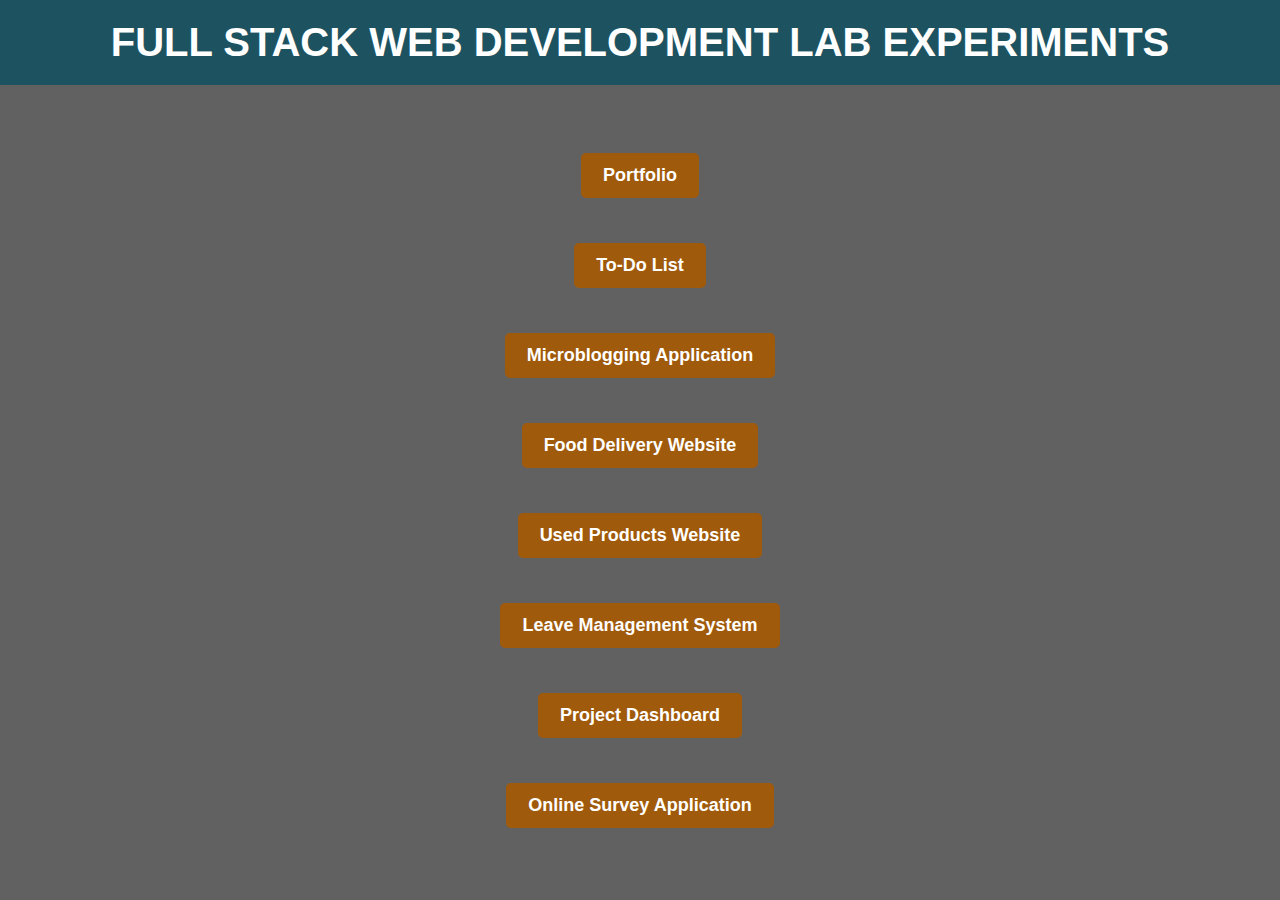
==== index.html @ df1161e8 "Create index.html" ====
<!DOCTYPE html>
<html lang="en">
<head>
    <meta charset="UTF-8">
    <meta name="viewport" content="width=device-width, initial-scale=1.0">
    <title>My Page</title>
    <style>
        body {
            font-family: Arial, sans-serif;
            background-image: url('bg.jpg'); /* Ensure bg.jpg is uploaded */
            background-repeat: no-repeat;
            background-position: center;
            background-size: cover; /* Cover the entire viewport */
            position: relative; /* Position for overlay */
            color: #f0f0f0; /* Light text color for contrast */
            margin: 0;
            padding: 0;
            display: flex;
            flex-direction: column;
            height: 100vh;
        }

        /* Dark overlay */
        body::before {
            content: '';
            position: absolute;
            top: 0;
            left: 0;
            width: 100%;
            height: 100%;
            background-color: rgba(30, 30, 30, 0.7); /* Dark overlay with transparency */
            z-index: 1; /* Layer it below the text */
        }

        h1 {
            color: white;
            font-size: 40px;
            margin: 0;
            position: fixed;
            top: 0;
            left: 0;
            width: 100%;
            text-align: center;
            background-color: #1d5361;
            z-index: 1000;
            padding: 20px;
            box-sizing: border-box;
        }

        .content {
            margin-top: 80px; /* Add margin to push content below the fixed heading */
            display: flex;
            flex-direction: column;
            align-items: center;
            justify-content: center;
            height: calc(100vh - 80px); /* Adjust height to fit the viewport minus the heading */
            text-align: center;
            z-index: 2; /* Ensure content is above the overlay */
        }

        ul {
            list-style: none;
            padding: 0;
            margin: 0;
        }

        li {
            margin: 15px 0;
            font-size: 24px;
        }

        a {
            text-decoration: none;
            color: #e6dfdf; /* Light color for links */
            font-weight: bold;
            transition: color 0.3s;
        }

        a:hover {
            color: #1c1c1d; /* Change color on hover */
        }

        .button {
            display: inline-block;
            padding: 10px 20px;
            margin: 15px 0;
            font-size: 18px;
            color: white;
            background-color: #a05a0b;
            text-align: center;
            text-decoration: none;
            border-radius: 5px;
            border: 2px solid #a05a0b;
            transition: background-color 0.3s, border-color 0.3s;
        }

        .button:hover {
            background-color: #2fa0bd;
            border-color: #2fa0bd;
        }
    </style>
</head>
<body>
    <h1>FULL STACK WEB DEVELOPMENT LAB EXPERIMENTS</h1>
    <div class="content">
        <ul>
            <li><a class="button" href="https://kavya383.github.io/FSWD/portfolio/port.html" target="_blank">Portfolio</a></li>
            <li><a class="button" href="https://kavya383.github.io/FSWD/todolist/login.html" target="_blank">To-Do List</a></li>
            <li><a class="button" href="https://kavya383.github.io/FSWD/microblog/index.html" target="_blank">Microblogging Application</a></li>
            <li><a class="button" href="https://kavya383.github.io/FSWD/fooddelivery/login.html" target="_blank">Food Delivery Website</a></li>
            <li><a class="button" href="https://kavya383.github.io/FSWD/classified/login.html" target="_blank">Used Products Website</a></li>
            <li><a class="button" href="https://kavya383.github.io/FSWD/leavemanagement/index.html" target="_blank">Leave Management System</a></li>
            <li><a class="button" href="https://kavya383.github.io/FSWD/dashboard/index.html" target="_blank">  Project Dashboard</a></li>
            <li><a class="button" href="https://kavya383.github.io/FSWD/onlinesurvey/index.html" target="_blank"> Online Survey Application  </a></li>
        </ul>
    </div>
</body>
</html>
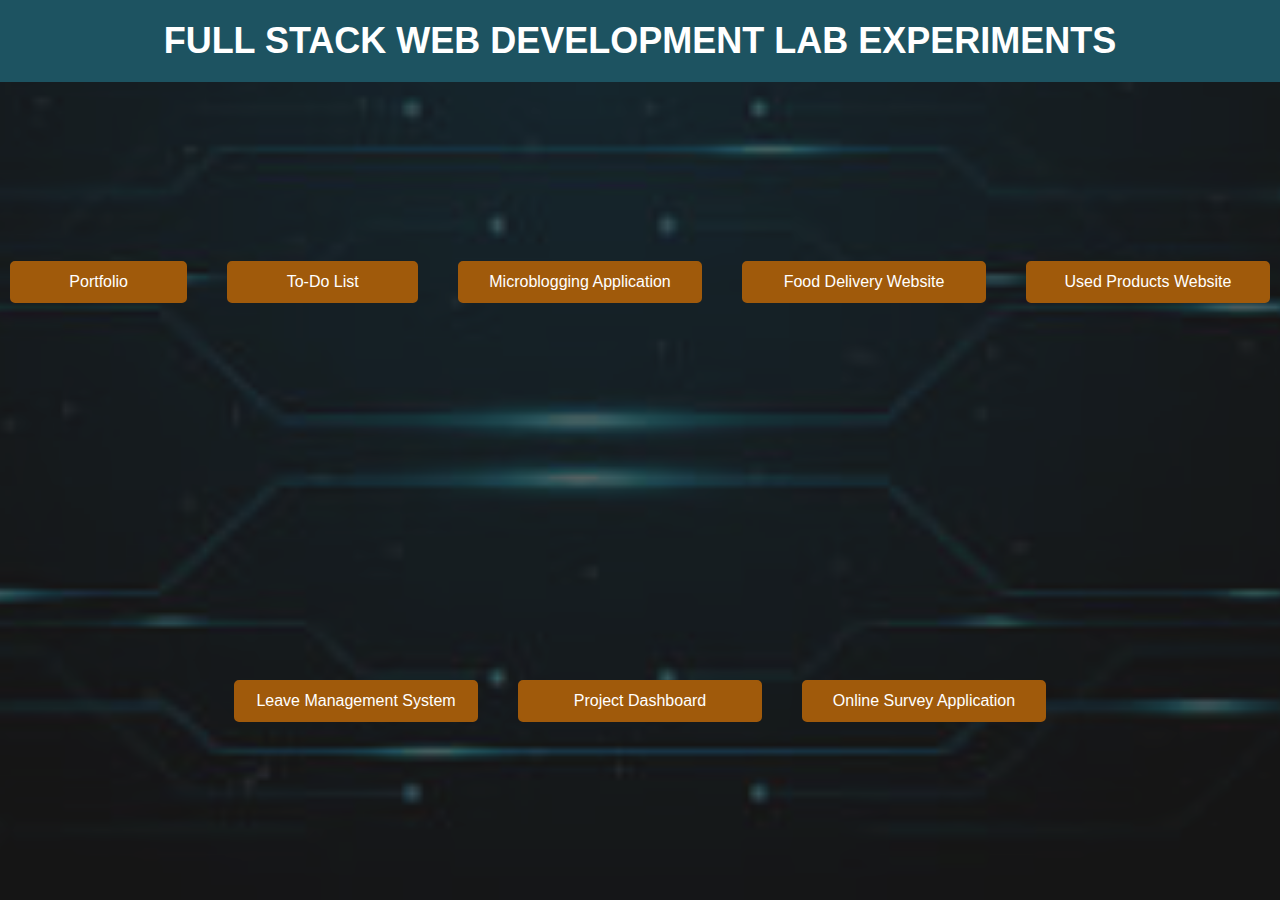
==== commit 654a0325: "Update index.html" ====
--- a/index.html
+++ b/index.html
@@ -7,20 +7,17 @@
     <style>
         body {
             font-family: Arial, sans-serif;
-            background-image: url('bg.jpg'); /* Ensure bg.jpg is uploaded */
+            background-image: url('bg.jpg');
             background-repeat: no-repeat;
             background-position: center;
-            background-size: cover; /* Cover the entire viewport */
-            position: relative; /* Position for overlay */
-            color: #f0f0f0; /* Light text color for contrast */
+            background-size: cover;
             margin: 0;
             padding: 0;
             display: flex;
             flex-direction: column;
-            height: 100vh;
+            min-height: 100vh;
         }
 
-        /* Dark overlay */
         body::before {
             content: '';
             position: absolute;
@@ -28,66 +25,39 @@
             left: 0;
             width: 100%;
             height: 100%;
-            background-color: rgba(30, 30, 30, 0.7); /* Dark overlay with transparency */
-            z-index: 1; /* Layer it below the text */
+            background-color: rgba(30, 30, 30, 0.7);
+            z-index: 1;
         }
 
         h1 {
             color: white;
-            font-size: 40px;
-            margin: 0;
-            position: fixed;
-            top: 0;
-            left: 0;
-            width: 100%;
+            font-size: 36px;
             text-align: center;
             background-color: #1d5361;
-            z-index: 1000;
+            margin: 0;
             padding: 20px;
-            box-sizing: border-box;
+            z-index: 2;
+            position: relative;
         }
 
         .content {
-            margin-top: 80px; /* Add margin to push content below the fixed heading */
             display: flex;
             flex-direction: column;
             align-items: center;
             justify-content: center;
-            height: calc(100vh - 80px); /* Adjust height to fit the viewport minus the heading */
+            flex-grow: 1;
+            z-index: 2;
+            position: relative;
             text-align: center;
-            z-index: 2; /* Ensure content is above the overlay */
-        }
-
-        ul {
-            list-style: none;
-            padding: 0;
-            margin: 0;
-        }
-
-        li {
-            margin: 15px 0;
-            font-size: 24px;
-        }
-
-        a {
-            text-decoration: none;
-            color: #e6dfdf; /* Light color for links */
-            font-weight: bold;
-            transition: color 0.3s;
-        }
-
-        a:hover {
-            color: #1c1c1d; /* Change color on hover */
         }
 
         .button {
             display: inline-block;
             padding: 10px 20px;
-            margin: 15px 0;
-            font-size: 18px;
+            margin: 10px;
+            font-size: 16px;
             color: white;
             background-color: #a05a0b;
-            text-align: center;
             text-decoration: none;
             border-radius: 5px;
             border: 2px solid #a05a0b;
@@ -98,21 +68,35 @@
             background-color: #2fa0bd;
             border-color: #2fa0bd;
         }
+
+        /* Desktop adjustments */
+        @media (min-width: 768px) {
+            .content {
+                flex-direction: row;
+                flex-wrap: wrap;
+                justify-content: center;
+                gap: 20px;
+            }
+
+            .button {
+                flex: 1 1 auto;
+                max-width: 200px;
+                margin: 10px;
+            }
+        }
     </style>
 </head>
 <body>
     <h1>FULL STACK WEB DEVELOPMENT LAB EXPERIMENTS</h1>
     <div class="content">
-        <ul>
-            <li><a class="button" href="https://kavya383.github.io/FSWD/portfolio/port.html" target="_blank">Portfolio</a></li>
-            <li><a class="button" href="https://kavya383.github.io/FSWD/todolist/login.html" target="_blank">To-Do List</a></li>
-            <li><a class="button" href="https://kavya383.github.io/FSWD/microblog/index.html" target="_blank">Microblogging Application</a></li>
-            <li><a class="button" href="https://kavya383.github.io/FSWD/fooddelivery/login.html" target="_blank">Food Delivery Website</a></li>
-            <li><a class="button" href="https://kavya383.github.io/FSWD/classified/login.html" target="_blank">Used Products Website</a></li>
-            <li><a class="button" href="https://kavya383.github.io/FSWD/leavemanagement/index.html" target="_blank">Leave Management System</a></li>
-            <li><a class="button" href="https://kavya383.github.io/FSWD/dashboard/index.html" target="_blank">  Project Dashboard</a></li>
-            <li><a class="button" href="https://kavya383.github.io/FSWD/onlinesurvey/index.html" target="_blank"> Online Survey Application  </a></li>
-        </ul>
+        <a class="button" href="https://kavya383.github.io/FSWD/portfolio/port.html" target="_blank">Portfolio</a>
+        <a class="button" href="https://kavya383.github.io/FSWD/todolist/login.html" target="_blank">To-Do List</a>
+        <a class="button" href="https://kavya383.github.io/FSWD/microblog/index.html" target="_blank">Microblogging Application</a>
+        <a class="button" href="https://kavya383.github.io/FSWD/fooddelivery/login.html" target="_blank">Food Delivery Website</a>
+        <a class="button" href="https://kavya383.github.io/FSWD/classified/login.html" target="_blank">Used Products Website</a>
+        <a class="button" href="https://kavya383.github.io/FSWD/leavemanagement/index.html" target="_blank">Leave Management System</a>
+        <a class="button" href="https://kavya383.github.io/FSWD/dashboard/index.html" target="_blank">Project Dashboard</a>
+        <a class="button" href="https://kavya383.github.io/FSWD/onlinesurvey/index.html" target="_blank">Online Survey Application</a>
     </div>
 </body>
 </html>
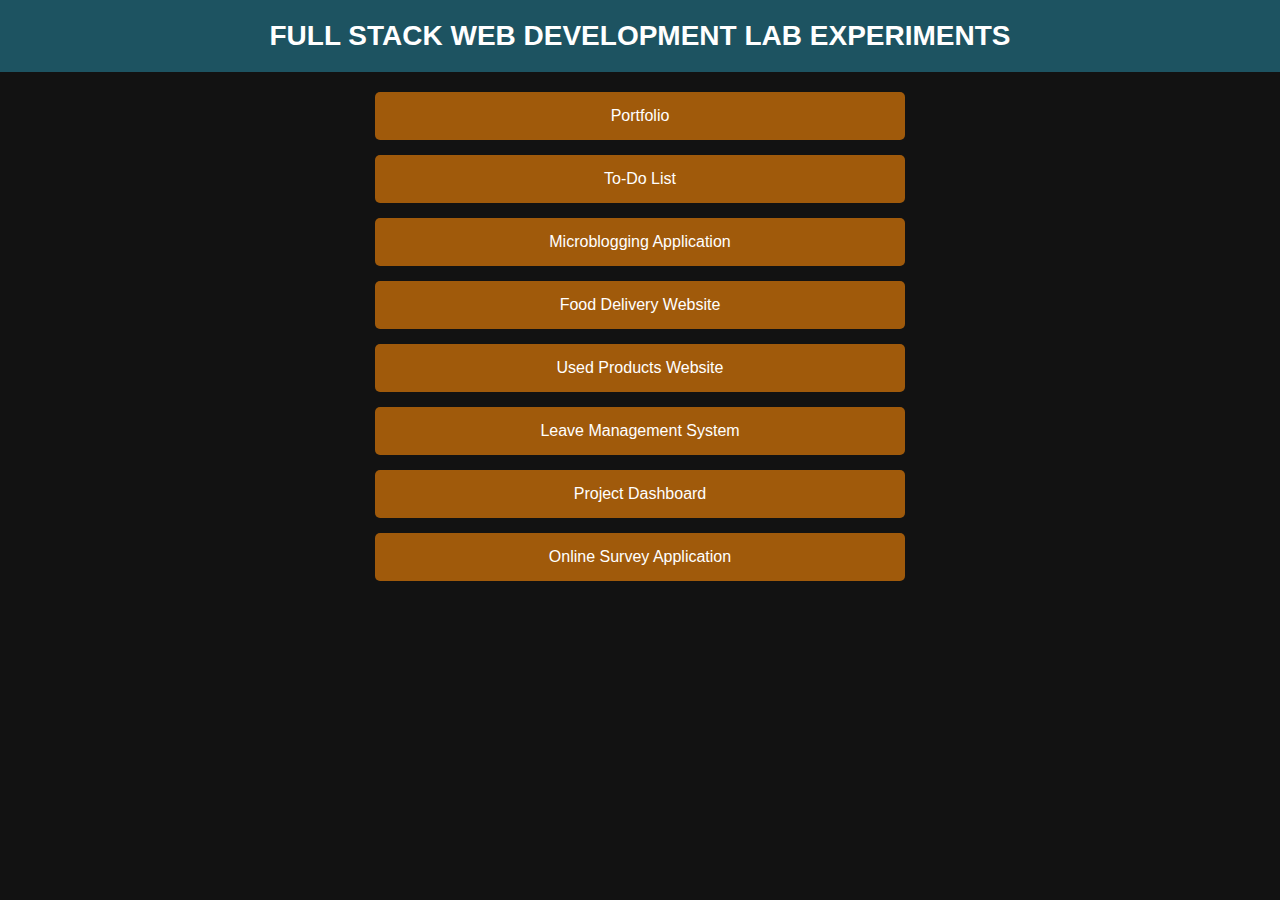
==== commit 55424e38: "Update index.html" ====
--- a/index.html
+++ b/index.html
@@ -3,92 +3,64 @@
 <head>
     <meta charset="UTF-8">
     <meta name="viewport" content="width=device-width, initial-scale=1.0">
-    <title>My Page</title>
+    <title>Vertical List of Experiments</title>
     <style>
         body {
             font-family: Arial, sans-serif;
-            background-image: url('bg.jpg');
-            background-repeat: no-repeat;
-            background-position: center;
-            background-size: cover;
             margin: 0;
             padding: 0;
-            display: flex;
-            flex-direction: column;
-            min-height: 100vh;
-        }
-
-        body::before {
-            content: '';
-            position: absolute;
-            top: 0;
-            left: 0;
-            width: 100%;
-            height: 100%;
-            background-color: rgba(30, 30, 30, 0.7);
-            z-index: 1;
+            background-color: #121212;
+            color: #ffffff;
+            text-align: center;
         }
 
         h1 {
-            color: white;
-            font-size: 36px;
-            text-align: center;
             background-color: #1d5361;
             margin: 0;
             padding: 20px;
-            z-index: 2;
-            position: relative;
+            font-size: 28px;
+            color: #ffffff;
         }
 
-        .content {
+        .list-container {
             display: flex;
-            flex-direction: column;
+            flex-direction: column; /* Ensure vertical alignment */
             align-items: center;
-            justify-content: center;
-            flex-grow: 1;
-            z-index: 2;
-            position: relative;
-            text-align: center;
+            margin: 20px auto;
+            gap: 15px; /* Add spacing between buttons */
+            width: 90%; /* Adjust width for responsiveness */
+            max-width: 500px; /* Limit the maximum width on large screens */
         }
 
         .button {
-            display: inline-block;
-            padding: 10px 20px;
-            margin: 10px;
+            display: block;
+            width: 100%;
+            text-align: center;
+            padding: 15px;
             font-size: 16px;
-            color: white;
+            color: #ffffff;
+            text-decoration: none;
             background-color: #a05a0b;
-            text-decoration: none;
             border-radius: 5px;
-            border: 2px solid #a05a0b;
-            transition: background-color 0.3s, border-color 0.3s;
+            transition: all 0.3s ease-in-out;
         }
 
         .button:hover {
             background-color: #2fa0bd;
-            border-color: #2fa0bd;
+            transform: scale(1.05); /* Slightly enlarge on hover */
         }
 
-        /* Desktop adjustments */
+        /* For larger screens */
         @media (min-width: 768px) {
-            .content {
-                flex-direction: row;
-                flex-wrap: wrap;
-                justify-content: center;
-                gap: 20px;
-            }
-
-            .button {
-                flex: 1 1 auto;
-                max-width: 200px;
-                margin: 10px;
+            .list-container {
+                width: 50%; /* Restrict the width on larger screens */
             }
         }
     </style>
 </head>
 <body>
     <h1>FULL STACK WEB DEVELOPMENT LAB EXPERIMENTS</h1>
-    <div class="content">
+    <div class="list-container">
         <a class="button" href="https://kavya383.github.io/FSWD/portfolio/port.html" target="_blank">Portfolio</a>
         <a class="button" href="https://kavya383.github.io/FSWD/todolist/login.html" target="_blank">To-Do List</a>
         <a class="button" href="https://kavya383.github.io/FSWD/microblog/index.html" target="_blank">Microblogging Application</a>
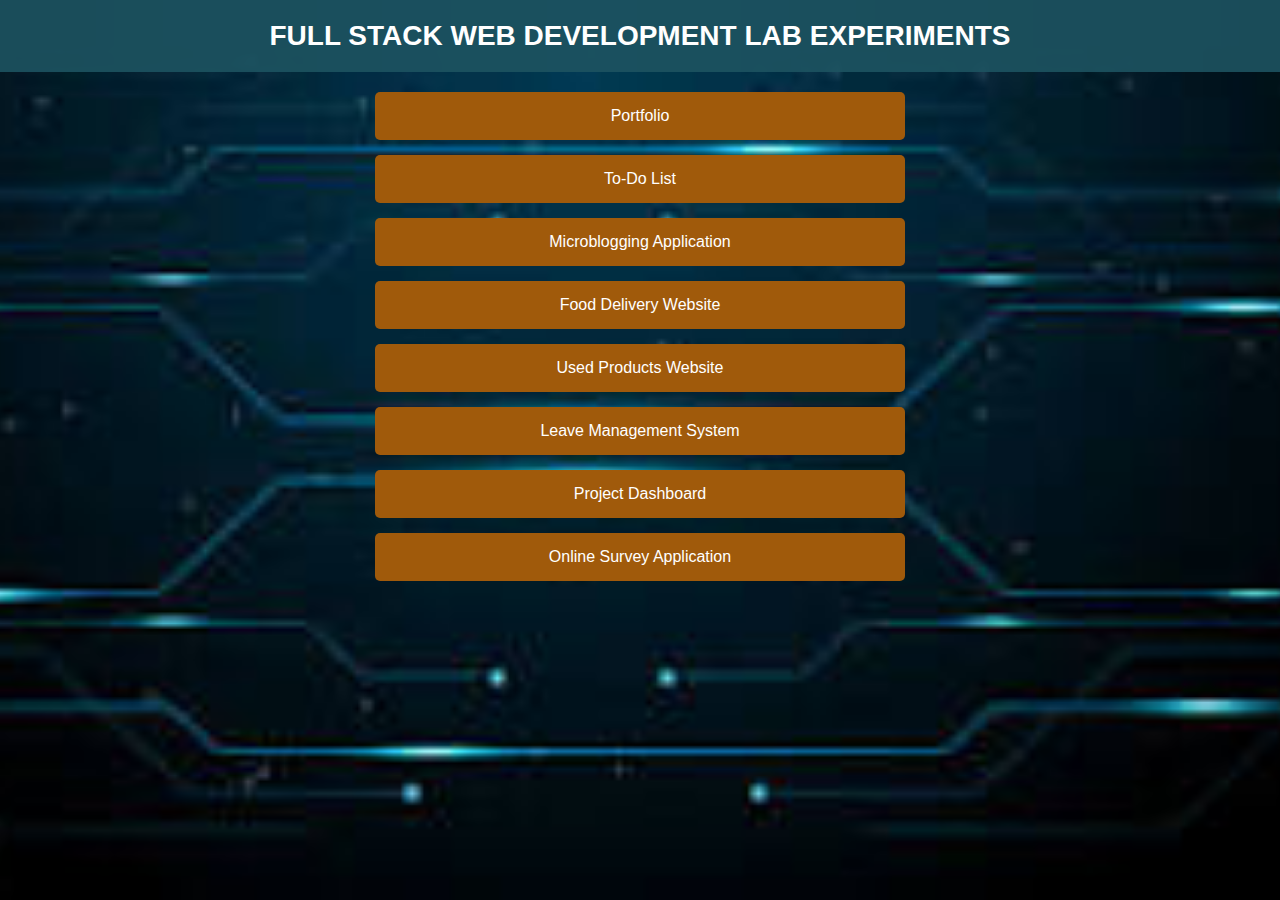
==== commit 4c6da4a9: "Update index.html" ====
--- a/index.html
+++ b/index.html
@@ -9,13 +9,14 @@
             font-family: Arial, sans-serif;
             margin: 0;
             padding: 0;
-            background-color: #121212;
+            background: url('bg.jpg') no-repeat center center fixed; /* Use the image */
+            background-size: cover;
             color: #ffffff;
             text-align: center;
         }
 
         h1 {
-            background-color: #1d5361;
+            background-color: rgba(29, 83, 97, 0.9);
             margin: 0;
             padding: 20px;
             font-size: 28px;
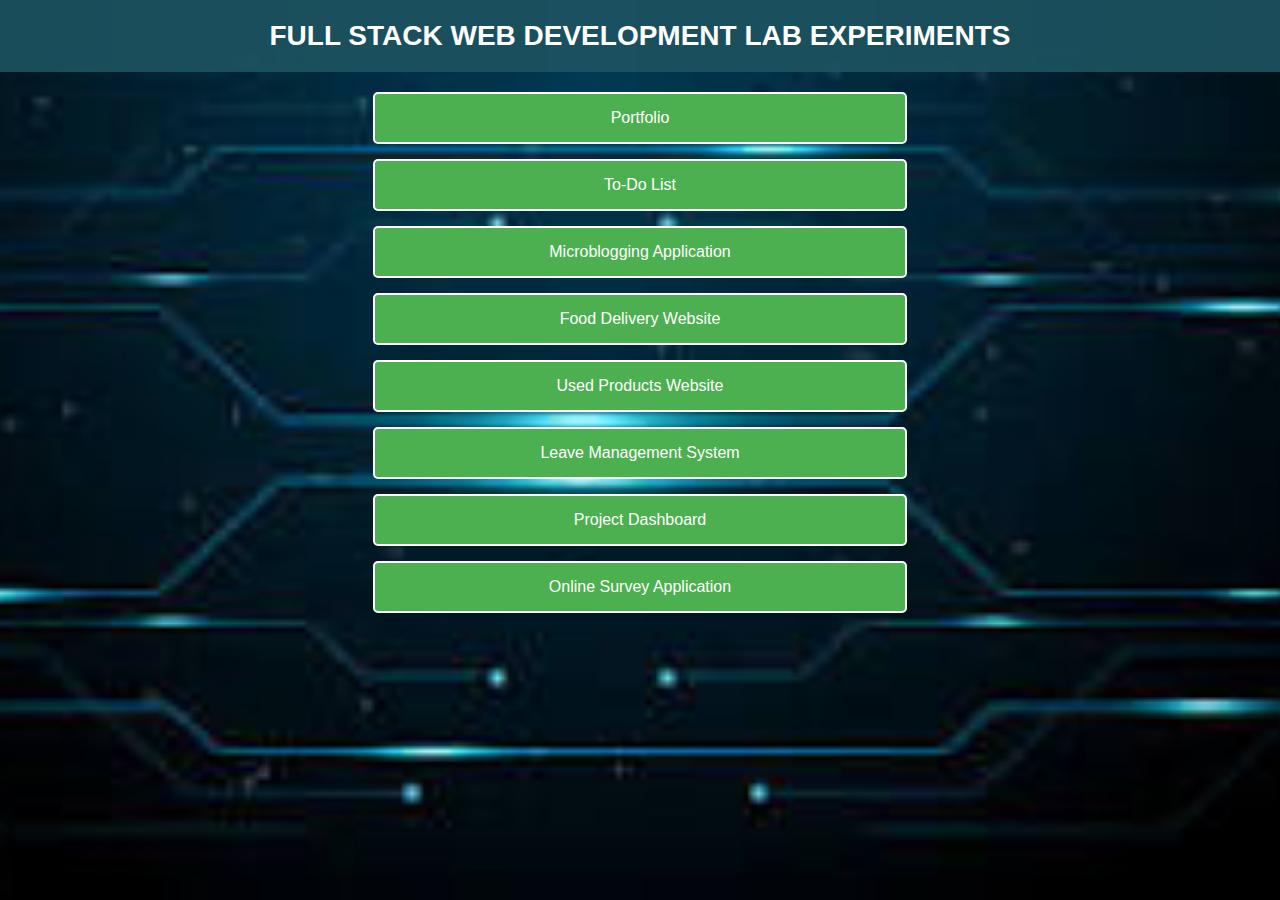
==== commit 21c0d3f4: "Update index.html" ====
--- a/index.html
+++ b/index.html
@@ -10,13 +10,13 @@
             margin: 0;
             padding: 0;
             background: url('bg.jpg') no-repeat center center fixed; /* Use the image */
-            background-size: cover;
+            background-size: cover; /* Ensure the image covers the entire background */
             color: #ffffff;
             text-align: center;
         }
 
         h1 {
-            background-color: rgba(29, 83, 97, 0.9);
+            background-color: rgba(29, 83, 97, 0.9); /* Add transparency */
             margin: 0;
             padding: 20px;
             font-size: 28px;
@@ -25,12 +25,12 @@
 
         .list-container {
             display: flex;
-            flex-direction: column; /* Ensure vertical alignment */
+            flex-direction: column;
             align-items: center;
             margin: 20px auto;
-            gap: 15px; /* Add spacing between buttons */
-            width: 90%; /* Adjust width for responsiveness */
-            max-width: 500px; /* Limit the maximum width on large screens */
+            gap: 15px;
+            width: 90%;
+            max-width: 500px;
         }
 
         .button {
@@ -39,22 +39,23 @@
             text-align: center;
             padding: 15px;
             font-size: 16px;
-            color: #ffffff;
+            color: #ffffff; /* Text color */
             text-decoration: none;
-            background-color: #a05a0b;
-            border-radius: 5px;
+            background-color: #4CAF50; /* Green background */
+            border: 2px solid #ffffff; /* White border */
+            border-radius: 5px; /* Rounded corners */
             transition: all 0.3s ease-in-out;
         }
 
         .button:hover {
-            background-color: #2fa0bd;
+            background-color: #45a049; /* Darker green on hover */
+            color: #000000; /* Black text on hover */
             transform: scale(1.05); /* Slightly enlarge on hover */
         }
 
-        /* For larger screens */
         @media (min-width: 768px) {
             .list-container {
-                width: 50%; /* Restrict the width on larger screens */
+                width: 50%;
             }
         }
     </style>
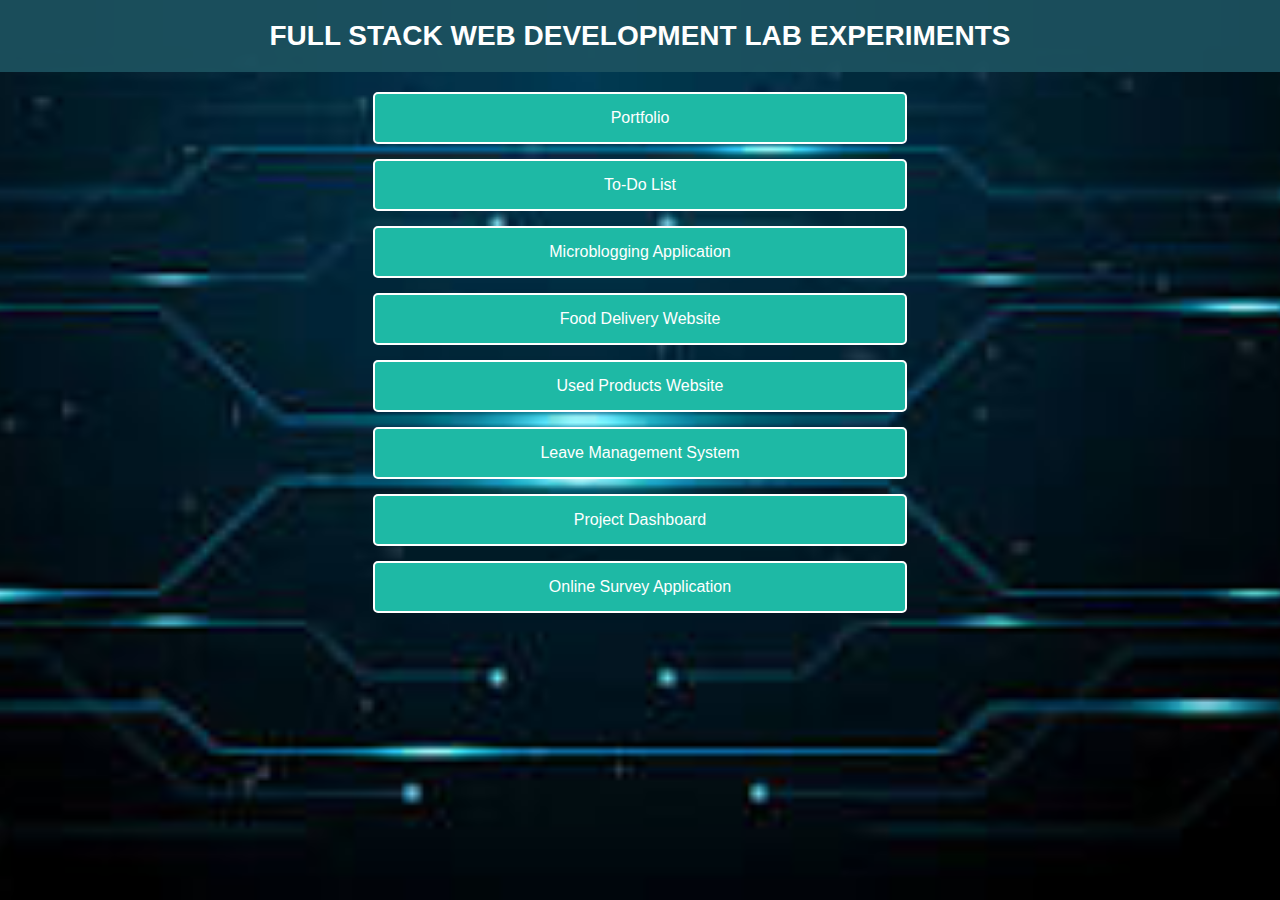
==== commit f223a2ea: "Update index.html" ====
--- a/index.html
+++ b/index.html
@@ -9,8 +9,8 @@
             font-family: Arial, sans-serif;
             margin: 0;
             padding: 0;
-            background: url('bg.jpg') no-repeat center center fixed; /* Use the image */
-            background-size: cover; /* Ensure the image covers the entire background */
+            background: url('bg.jpg') no-repeat center center fixed; /* Background image */
+            background-size: cover; /* Ensure the image covers the background */
             color: #ffffff;
             text-align: center;
         }
@@ -39,18 +39,18 @@
             text-align: center;
             padding: 15px;
             font-size: 16px;
-            color: #ffffff; /* Text color */
+            color: #ffffff; /* White text */
             text-decoration: none;
-            background-color: #4CAF50; /* Green background */
+            background-color: #1EB9A5; /* Teal color */
             border: 2px solid #ffffff; /* White border */
             border-radius: 5px; /* Rounded corners */
             transition: all 0.3s ease-in-out;
         }
 
         .button:hover {
-            background-color: #45a049; /* Darker green on hover */
+            background-color: #16A085; /* Darker teal */
             color: #000000; /* Black text on hover */
-            transform: scale(1.05); /* Slightly enlarge on hover */
+            transform: scale(1.05); /* Slight hover effect */
         }
 
         @media (min-width: 768px) {
